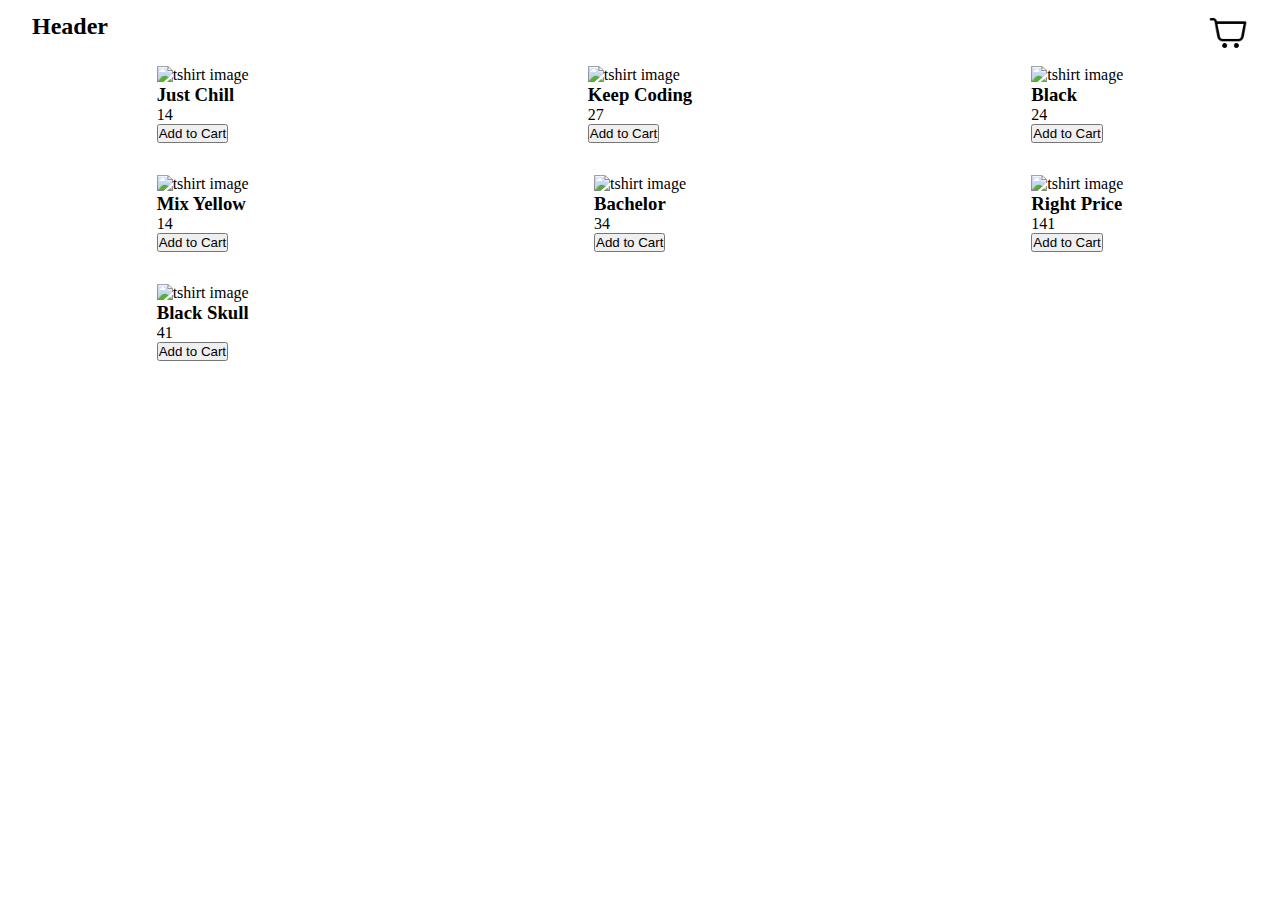
==== index.html @ 2e736039 "cart work in progress" ====
<!DOCTYPE html>
<html lang="en">
<head>
    <meta charset="UTF-8">
    <meta name="viewport" content="width=device-width, initial-scale=1.0">
    <title>Cart</title>
    <link rel="stylesheet" href="style.css">
</head>
<body>
    <div class="header">
        <h2>Header</h2>
        <img class="cart-icon" src="./images/cart-icon.png" alt="Cart Icon">
    </div>
    <div class="main" id="main">
        
    </div>
    <script type="module" src="script.mjs"></script>
</body>
</html>
---- style.css ----
* {
  margin: 0;
  padding: 0;
  box-sizing: border-box;
}

.header {
  display: flex;
  justify-content: space-between;
  padding: 0.8rem 2rem;
}
.header > img {
  height: 2.5rem;
  width: 2.5rem;
}

.main {
  display: grid;
  grid-template-columns: 1fr;
  justify-items: center;
  gap: 2rem;
}
.main img {
  height: 15rem;
  aspect-ratio: 4/3;
}

@media (min-width: 576px) {
  .main {
    grid-template-columns: 1fr 1fr;
    gap: 1rem;
  }
}
@media (min-width: 1200px) {
  .main {
    grid-template-columns: repeat(3, 1fr);
    gap: 2rem;
  }
}/*# sourceMappingURL=style.css.map */
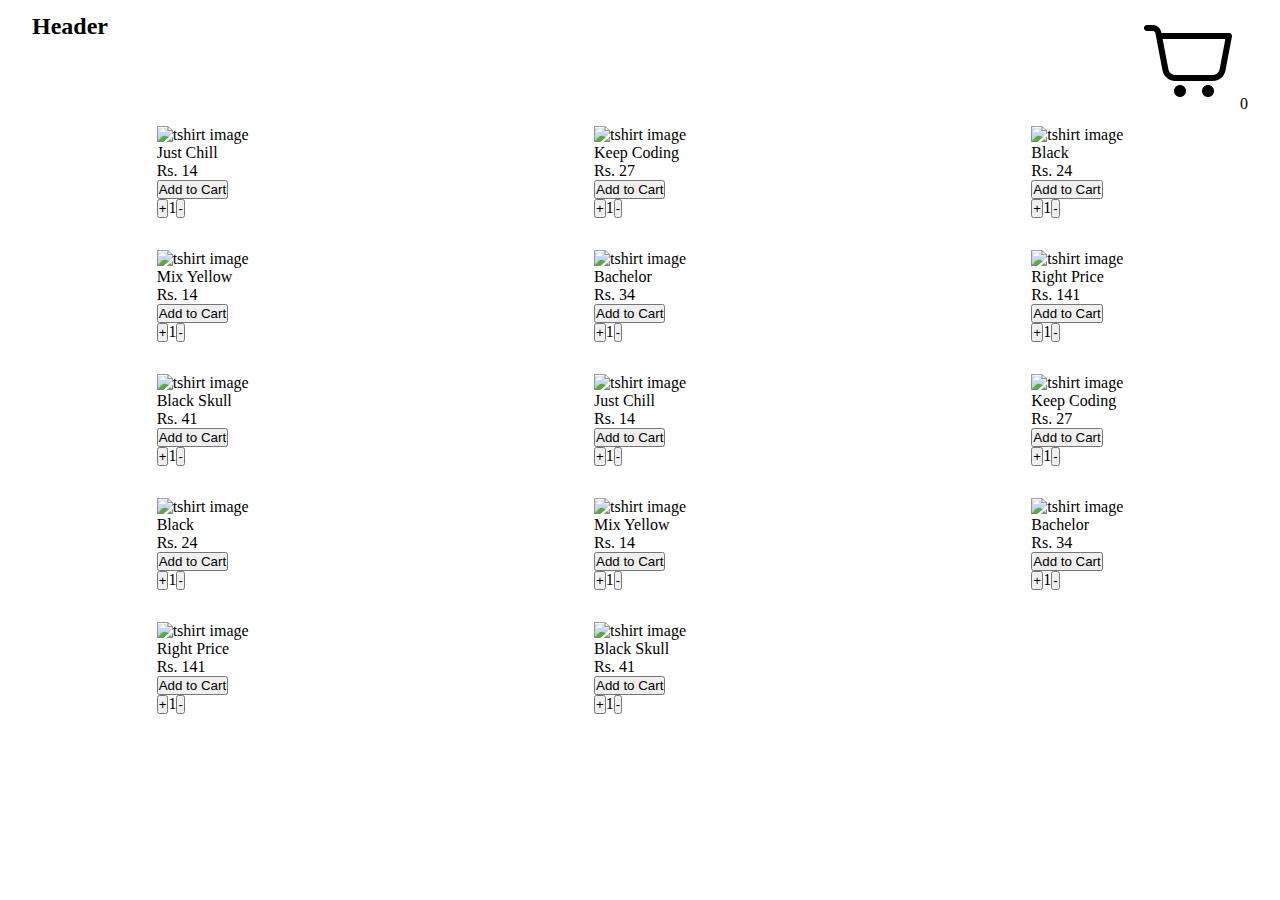
==== commit 5381bcbe: "Cart WIP..." ====
--- a/index.html
+++ b/index.html
@@ -1,19 +1,39 @@
 <!DOCTYPE html>
 <html lang="en">
+
 <head>
-    <meta charset="UTF-8">
-    <meta name="viewport" content="width=device-width, initial-scale=1.0">
+    <meta charset="UTF-8" />
+    <meta name="viewport" content="width=device-width, initial-scale=1.0" />
     <title>Cart</title>
-    <link rel="stylesheet" href="style.css">
+    <link rel="stylesheet" href="style.css" />
 </head>
+
 <body>
     <div class="header">
         <h2>Header</h2>
-        <img class="cart-icon" src="./images/cart-icon.png" alt="Cart Icon">
+        <div>
+            <a href="./cart/cart.html"><img class="cart-icon" src="./images/cart-icon.png" alt="Cart Icon" /></a>
+            <span class="count-in-cart">0</span>
+        </div>
     </div>
     <div class="main" id="main">
-        
+        <!-- <div class="card">
+            <div>
+                <img src="" alt="">
+                <div class="description">
+                    <p>Title</p>
+                    <p>price</p>
+                    <button>Add to Cart</button>
+                    <div pm-btn>
+                        <button>+</button>
+                        <span> </span>
+                        <button>-</button>    
+                    </div>
+                </div>
+            </div>
+        </div> -->
     </div>
     <script type="module" src="script.mjs"></script>
 </body>
+
 </html>